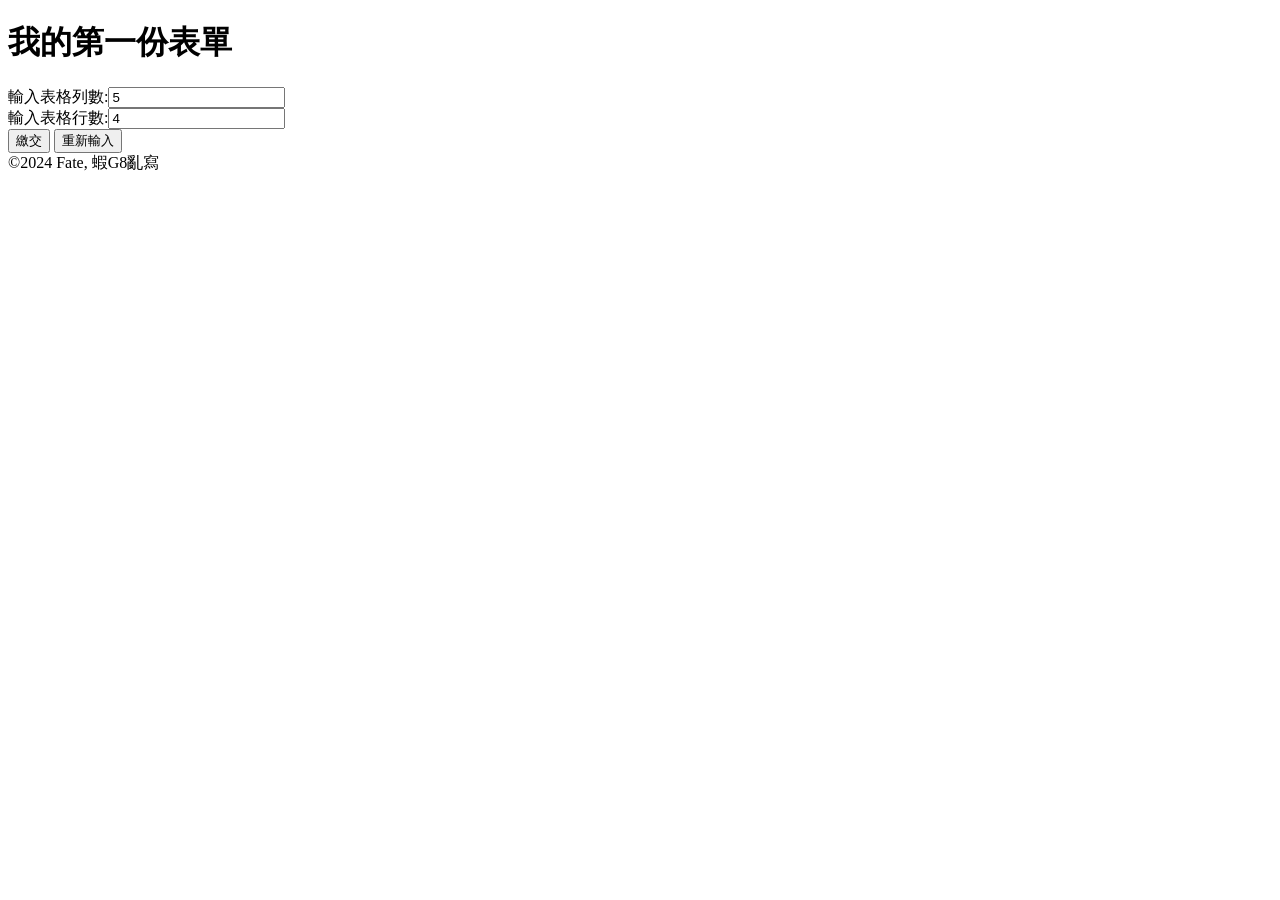
==== table_gen.html @ f38f7b9f "echo行列" ====
<!DOCTYPE html>
<html lang = "zh-Hant">
    <head>
        <meta charset = "UTF-8">
        <title>我的第一份表單</title>
    </head>
    <body>
        <h1>我的第一份表單</h1>
        <form action = "table_gen.php" method = "get">
            輸入表格列數:<input type = "text" name = "row_num" value = "5"/> <br/>
            輸入表格行數:<input type = "text" name = "col_num" value = "4"/> <br/>
            <input type = "submit" value = "繳交">
            <input type = "reset" value = "重新輸入">
        </form>
        <footer>
            <pp>&copy;2024 Fate, 蝦G8亂寫</pp>
        </footer>
    </body>
</html>
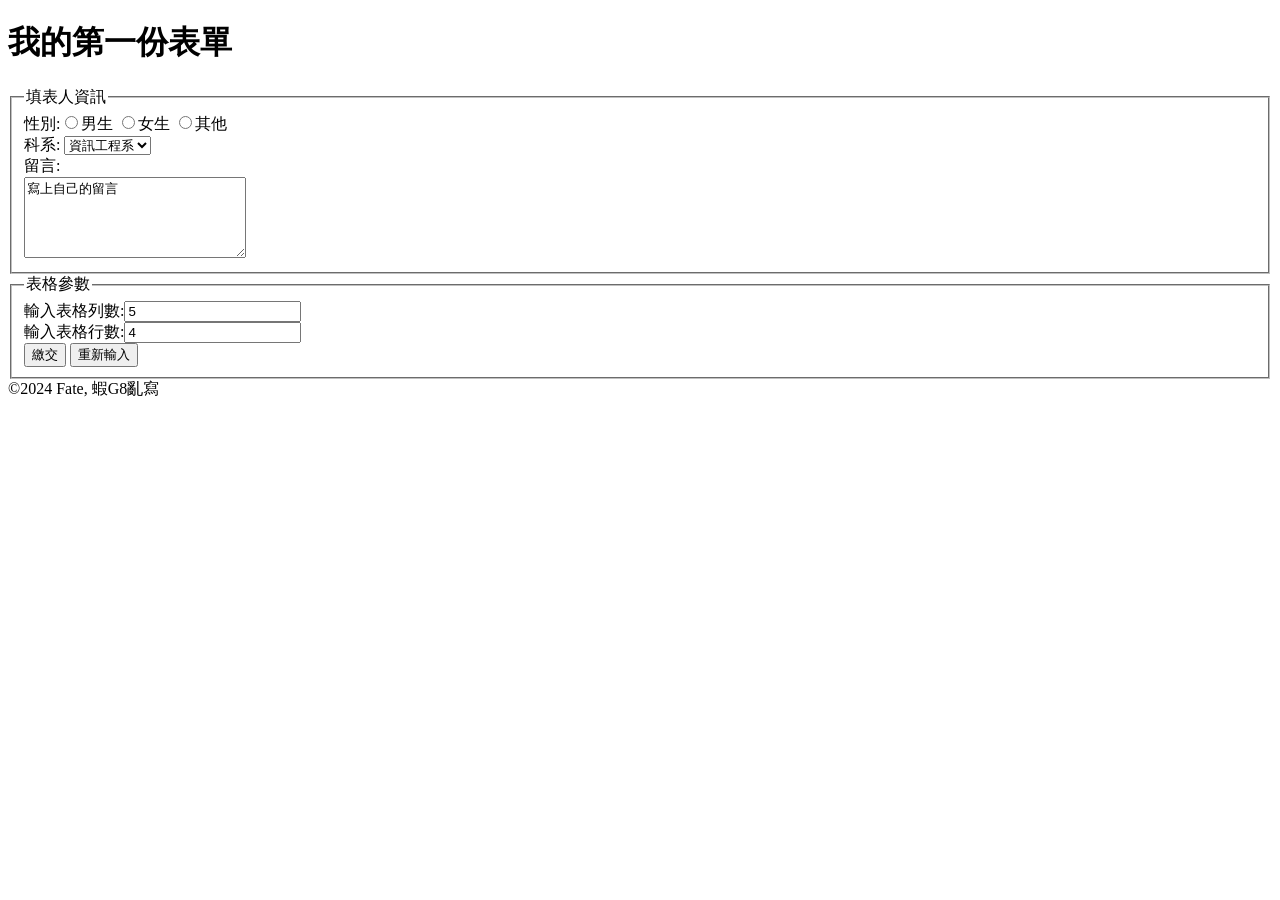
==== commit 6b807537: "新增選項表單 留言" ====
--- a/table_gen.html
+++ b/table_gen.html
@@ -7,10 +7,27 @@
     <body>
         <h1>我的第一份表單</h1>
         <form action = "table_gen.php" method = "get">
-            輸入表格列數:<input type = "text" name = "row_num" value = "5"/> <br/>
-            輸入表格行數:<input type = "text" name = "col_num" value = "4"/> <br/>
-            <input type = "submit" value = "繳交">
-            <input type = "reset" value = "重新輸入">
+            <fieldset>
+                <legend>填表人資訊</legend>
+                性別:<input type = "radio" name = "gender" value = "M">男生
+                <input type = "radio" name = "gender" value = "F">女生
+                <input type = "radio" name = "gender" value = "O">其他<br/>
+                科系:
+                <select name = "dept">
+                    <option value = "ee">電機工程系</option>
+                    <option value = "csle" selected> 資訊工程系</option>
+                    <option value = "me">機械工程系</option>
+                </select><br/>
+                留言:<br/>
+                <textarea name = "message" rows = "5" cols = "25">寫上自己的留言</textarea>
+            </fieldset>
+            <fieldset>
+                <legend>表格參數</legend>
+                輸入表格列數:<input type = "text" name = "row_num" value = "5"/> <br/>
+                輸入表格行數:<input type = "text" name = "col_num" value = "4"/> <br/>
+                <input type = "submit" value = "繳交">
+                <input type = "reset" value = "重新輸入">
+            </fieldset>
         </form>
         <footer>
             <pp>&copy;2024 Fate, 蝦G8亂寫</pp>
